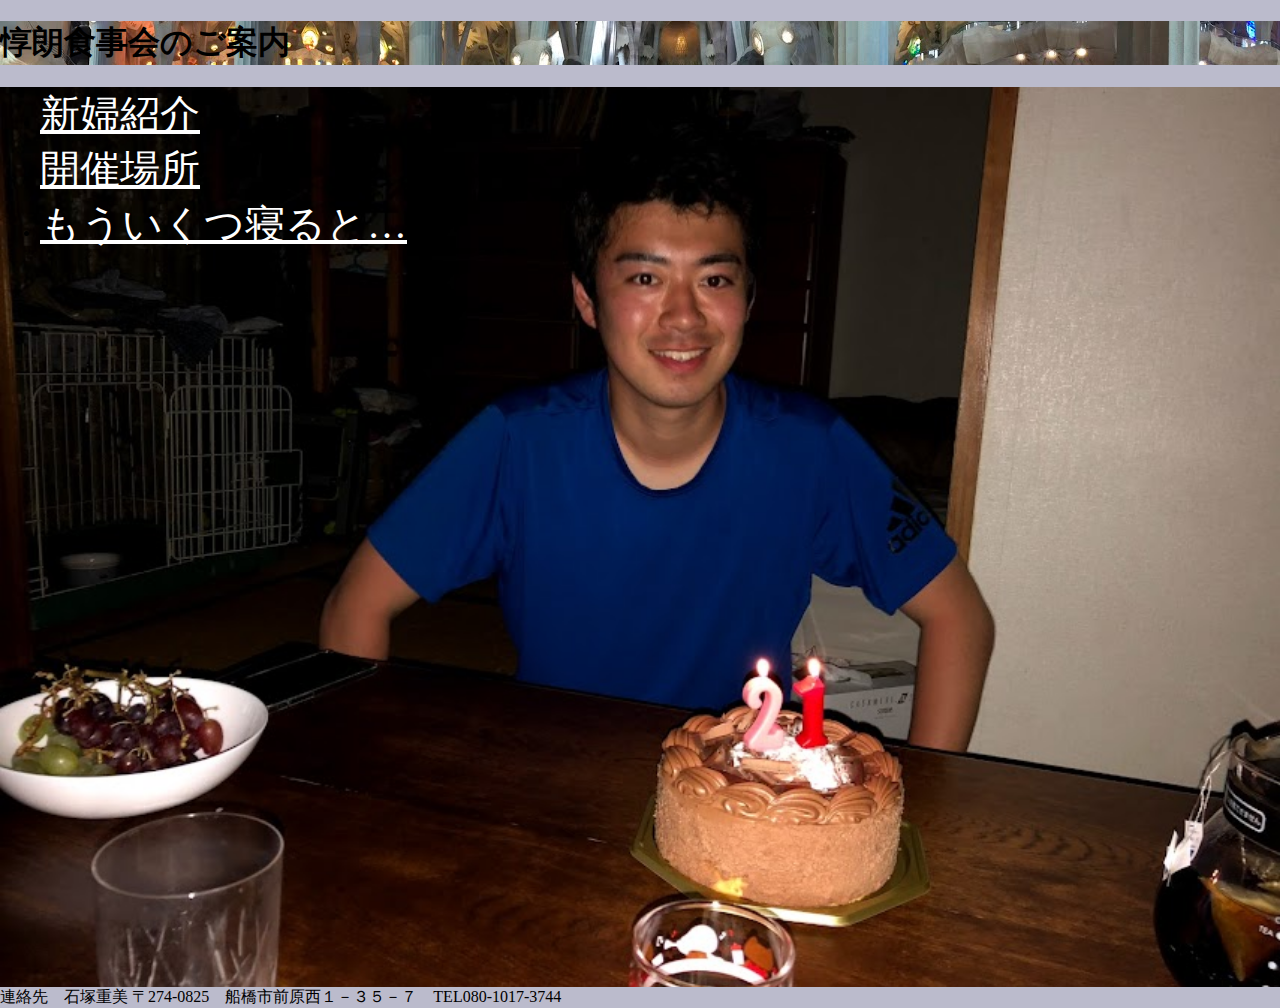
==== shokujikai/index.html @ 5d4948dd "Add files via upload" ====
<!DOCTYPE html>
<html lang="ja">
<head>
  <meta charset="UTF-8">
  <meta name="viewport" content="width=device-width, initial-scale=1.0">
  <link rel="preconnect" href="https://fonts.googleapis.com">
<link rel="preconnect" href="https://fonts.gstatic.com" crossorigin>
<link href="https://fonts.googleapis.com/css2?family=Noto+Sans+JP:wght@100..900&family=Noto+Serif+JP&display=swap" rel="stylesheet">
  <link rel="stylesheet" href="css/style.css">
  <title>intromeeting_main</title>
</head>
<body>
  <header id="header">
    <h1>惇朗食事会のご案内</h1>
  </header>
  <main>
    <section>
      <ul class="intro">
         <li><a href="#">新婦紹介</a></li>
         <li><a href="#">開催場所</a></li>
         <li><a href="#">もういくつ寝ると…</a></li>
        </ul>
    </section>
  </main>
  <footer>
    連絡先　石塚重美
    〒274-0825　船橋市前原西１－３５－７　TEL080-1017-3744
  </footer>
<script src="js/main.js">
  
</script>
</body>
</html>
---- shokujikai/css/style.css ----
@charset"utf-8";

body{
  margin: 0;
  padding: 0;
  background: #bbc;
}
.noto-serif jp-regular {
  font-family: "Noto Serif JP", serif;
  font-weight: 400;
  font-style: normal;
}

/* ヘッダーにスペイン聖堂ステンドグラスを貼り付け */
#header{
  background-image: url(../images/IMG_1015.JPG);
  /* background-repeat: repeat-x;
  /* background-size: contain;
  /* background-position: center; */ */
  /* position: fixed; ヘッダーを固定する */
  /* top: 0; 上部から配置の基準位置を決める */
  /* left: 0; 左から配置の基準位置を決める */
  /* width: 100%; ヘッダーの横幅を指定する */
  /* height: 100px; ヘッダーの高さを指定する */
  /* padding: 2px; ヘッダーの余白を指定する(上下左右) */ 
}
/* メインにあつろう画像を貼り付け */
main{
  background-image: url(../images/IMG_0011.jpg);
  height: 100vh;
  background-repeat: no-repeat;
  background-size: cover;
  background-position: center center;
}

/* ヘッダーｈ１テキスト */
.atsu{
  font-size: 140%;
  text-align: center;
  color: #fff;
}
.Header {
  position: fixed; /* ヘッダーを固定する */
  top: 0; /* 上部から配置の基準位置を決める */
  left: 0; /* 左から配置の基準位置を決める */
  width: 100%; /* ヘッダーの横幅を指定する */
  height: 35px; /* ヘッダーの高さを指定する */
  padding: 10px; /* ヘッダーの余白を指定する(上下左右) */
  background-color: #31a9ee; /* ヘッダーの背景色を指定する */
  color: #000000; /* フォントの色を指定する */
  }
  ul li  a{
    font-size: 40px;
    margin-right: auto;
    padding-top: 80px;
    color:#fff;
    list-style: none;

  }





































































































































header{
  background-image: url(../images/IMG_0011.jpg);
}
main{

}
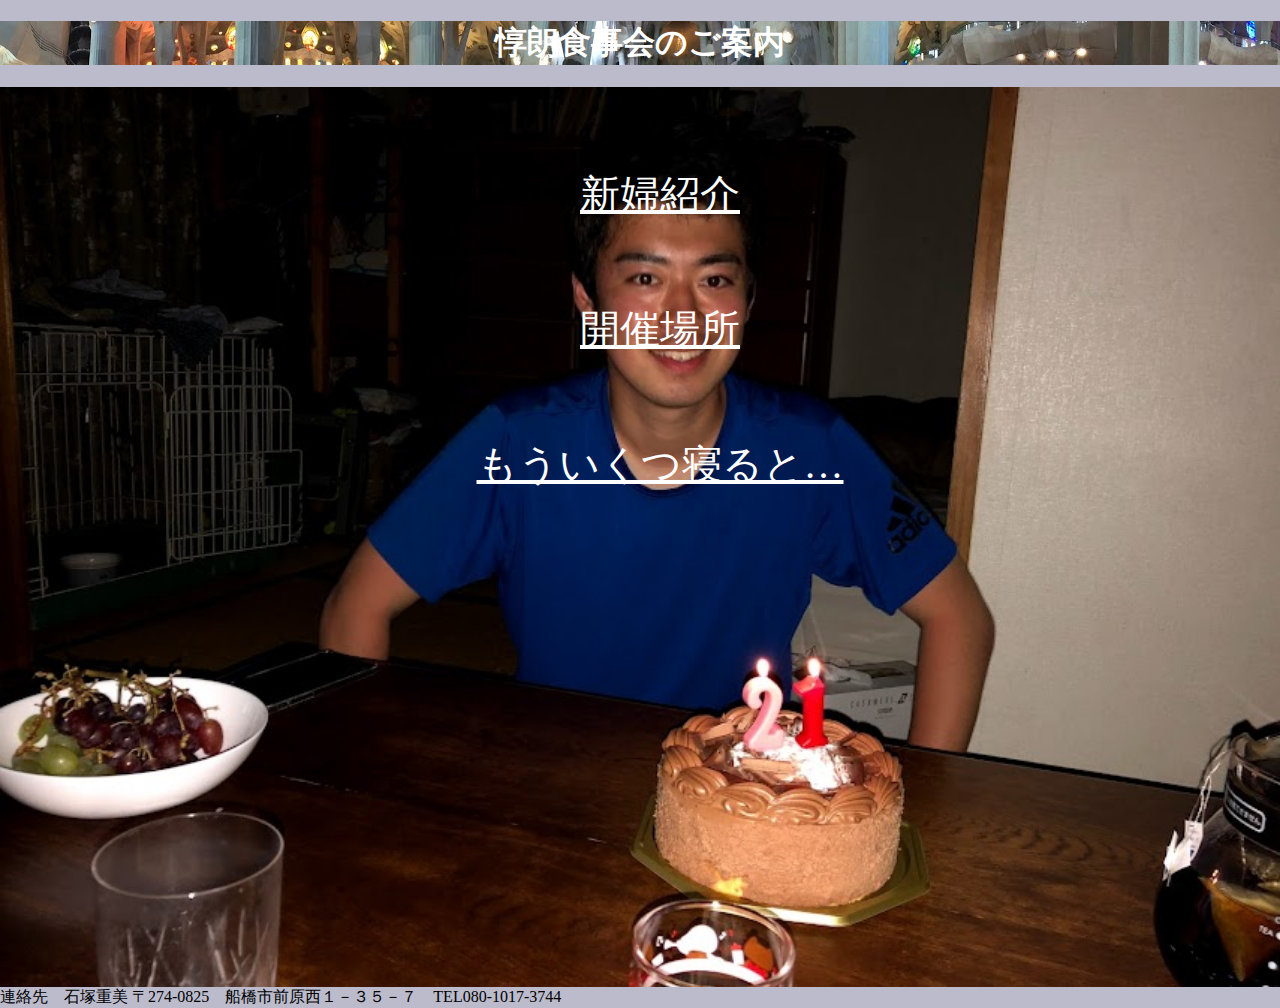
==== commit b43527bb: "432146更新分" ====
--- a/shokujikai/index.html
+++ b/shokujikai/index.html
@@ -1,14 +1,20 @@
 <!DOCTYPE html>
 <html lang="ja">
+
 <head>
   <meta charset="UTF-8">
   <meta name="viewport" content="width=device-width, initial-scale=1.0">
   <link rel="preconnect" href="https://fonts.googleapis.com">
-<link rel="preconnect" href="https://fonts.gstatic.com" crossorigin>
-<link href="https://fonts.googleapis.com/css2?family=Noto+Sans+JP:wght@100..900&family=Noto+Serif+JP&display=swap" rel="stylesheet">
+  <link rel="preconnect" href="https://fonts.gstatic.com" crossorigin>
+  <link href="https://fonts.googleapis.com/css2?family=Noto+Sans+JP:wght@100..900&family=Noto+Serif+JP&display=swap"
+    rel="stylesheet">
   <link rel="stylesheet" href="css/style.css">
+  <link rel="https://code.jquery.com/jquery-3.7.1.slim.min.js">
+  <link href="https://cdn.jsdelivr.net/npm/bootstrap@5.3.0/dist/css/bootstrap.min.css" rel="stylesheet"
+    integrity="sha384-9ndCyUaIbzAi2FUVXJi0CjmCapSmO7SnpJef0486qhLnuZ2cdeRhO02iuK6FUUVM" crossorigin="anonymous">
   <title>intromeeting_main</title>
 </head>
+
 <body>
   <header id="header">
     <h1>惇朗食事会のご案内</h1>
@@ -16,18 +22,23 @@
   <main>
     <section>
       <ul class="intro">
-         <li><a href="#">新婦紹介</a></li>
-         <li><a href="#">開催場所</a></li>
-         <li><a href="#">もういくつ寝ると…</a></li>
-        </ul>
+        <li><a href="bride/index.html">新婦紹介</a></li>
+        <li><a href="hotel/index.html">開催場所</a></li>
+        <li><a href="countdown/index.html">もういくつ寝ると…</a></li>
+      </ul>
     </section>
   </main>
   <footer>
     連絡先　石塚重美
     〒274-0825　船橋市前原西１－３５－７　TEL080-1017-3744
   </footer>
-<script src="js/main.js">
-  
-</script>
+  <script src="https://cdn.jsdelivr.net/npm/bootstrap@5.3.0/dist/js/bootstrap.bundle.min.js"
+    integrity="sha384-geWF76RCwLtnZ8qwWowPQNguL3RmwHVBC9FhGdlKrxdiJJigb/j/68SIy3Te4Bkz"
+    crossorigin="anonymous"></script>
+  <script src="js/main.js">
+
+
+  </script>
 </body>
+
 </html>--- a/shokujikai/css/style.css
+++ b/shokujikai/css/style.css
@@ -1,10 +1,11 @@
 @charset"utf-8";
 
-body{
+body {
   margin: 0;
   padding: 0;
   background: #bbc;
 }
+
 .noto-serif jp-regular {
   font-family: "Noto Serif JP", serif;
   font-weight: 400;
@@ -12,20 +13,23 @@
 }
 
 /* ヘッダーにスペイン聖堂ステンドグラスを貼り付け */
-#header{
+#header {
   background-image: url(../images/IMG_1015.JPG);
+  color: #fff;
+  text-align: center;
   /* background-repeat: repeat-x;
   /* background-size: contain;
-  /* background-position: center; */ */
+  /* background-position: center; */
   /* position: fixed; ヘッダーを固定する */
   /* top: 0; 上部から配置の基準位置を決める */
   /* left: 0; 左から配置の基準位置を決める */
   /* width: 100%; ヘッダーの横幅を指定する */
   /* height: 100px; ヘッダーの高さを指定する */
-  /* padding: 2px; ヘッダーの余白を指定する(上下左右) */ 
-}
+  /* padding: 2px; ヘッダーの余白を指定する(上下左右) */
+}
+
 /* メインにあつろう画像を貼り付け */
-main{
+main {
   background-image: url(../images/IMG_0011.jpg);
   height: 100vh;
   background-repeat: no-repeat;
@@ -34,165 +38,177 @@
 }
 
 /* ヘッダーｈ１テキスト */
-.atsu{
+.atsu {
   font-size: 140%;
   text-align: center;
   color: #fff;
 }
+
 .Header {
-  position: fixed; /* ヘッダーを固定する */
-  top: 0; /* 上部から配置の基準位置を決める */
-  left: 0; /* 左から配置の基準位置を決める */
-  width: 100%; /* ヘッダーの横幅を指定する */
-  height: 35px; /* ヘッダーの高さを指定する */
-  padding: 10px; /* ヘッダーの余白を指定する(上下左右) */
-  background-color: #31a9ee; /* ヘッダーの背景色を指定する */
-  color: #000000; /* フォントの色を指定する */
-  }
-  ul li  a{
-    font-size: 40px;
-    margin-right: auto;
-    padding-top: 80px;
-    color:#fff;
-    list-style: none;
-
-  }
-
-
-
-
-
-
-
-
-
-
-
-
-
-
-
-
-
-
-
-
-
-
-
-
-
-
-
-
-
-
-
-
-
-
-
-
-
-
-
-
-
-
-
-
-
-
-
-
-
-
-
-
-
-
-
-
-
-
-
-
-
-
-
-
-
-
-
-
-
-
-
-
-
-
-
-
-
-
-
-
-
-
-
-
-
-
-
-
-
-
-
-
-
-
-
-
-
-
-
-
-
-
-
-
-
-
-
-
-
-
-
-
-
-
-
-
-
-
-
-
-
-
-
-
-
-
-
-
-
-
-
-
-
-header{
+  position: fixed;
+  /* ヘッダーを固定する */
+  top: 0;
+  /* 上部から配置の基準位置を決める */
+  left: 0;
+  /* 左から配置の基準位置を決める */
+  width: 100%;
+  /* ヘッダーの横幅を指定する */
+  height: 150px;
+  /* ヘッダーの高さを指定する */
+  padding: 10px;
+  /* ヘッダーの余白を指定する(上下左右) */
+  background-color: #31a9ee;
+  /* ヘッダーの背景色を指定する */
+  color: #000000;
+  /* フォントの色を指定する */
+}
+
+ul li a {
+  font-size: 40px;
+  display: block;
+  text-align: center;
+  padding-top: 80px;
+  color: #fff;
+  list-style: none;
+
+
+
+}
+
+
+
+
+
+
+
+
+
+
+
+
+
+
+
+
+
+
+
+
+
+
+
+
+
+
+
+
+
+
+
+
+
+
+
+
+
+
+
+
+
+
+
+
+
+
+
+
+
+
+
+
+
+
+
+
+
+
+
+
+
+
+
+
+
+
+
+
+
+
+
+
+
+
+
+
+
+
+
+
+
+
+
+
+
+
+
+
+
+
+
+
+
+
+
+
+
+
+
+
+
+
+
+
+
+
+
+
+
+
+
+
+
+
+
+
+
+
+
+
+
+
+
+
+
+
+
+
+
+
+
+
+
+header {
   background-image: url(../images/IMG_0011.jpg);
 }
-main{
-
-}
+
+main {}